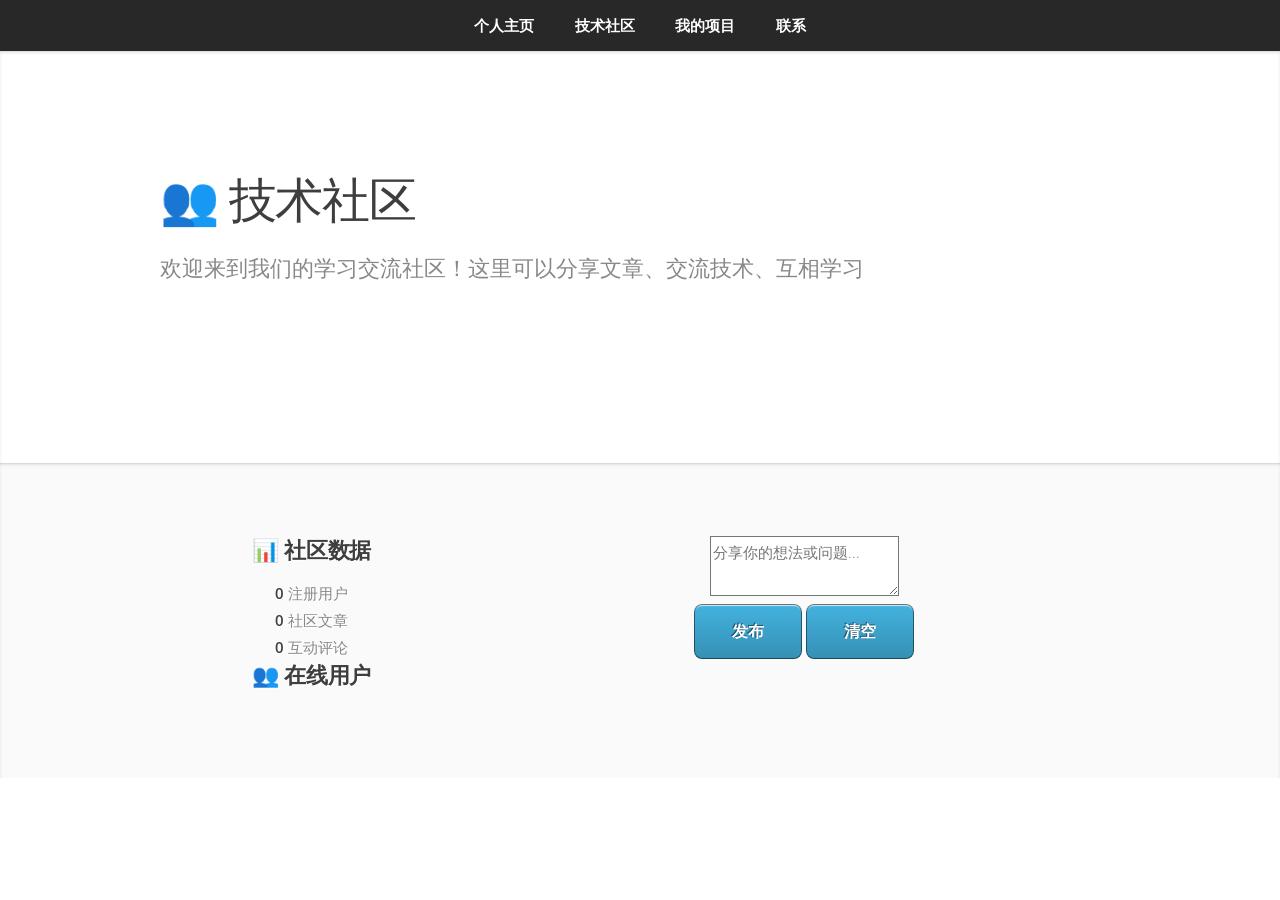
==== community.html @ c31154eb "Create community.html" ====
<!-- 在项目根目录创建 community.html -->
<!DOCTYPE html>
<html>
<head>
    <title>技术社区 | GJY的博客</title>
    <link rel="stylesheet" href="assets/css/main.css">
    <link rel="stylesheet" href="assets/css/community.css">
</head>
<body class="is-preload">
    <!-- 导航栏（与首页相同） -->
    <nav id="nav">
        <ul class="container">
            <li><a href="index.html">个人主页</a></li>
            <li><a href="community.html">技术社区</a></li>
            <li><a href="index.html#portfolio">我的项目</a></li>
            <li><a href="index.html#contact">联系</a></li>
        </ul>
    </nav>

    <!-- 社区头部 -->
    <article id="top" class="wrapper style1">
        <div class="container">
            <header>
                <h1>👥 技术社区</h1>
                <p>欢迎来到我们的学习交流社区！这里可以分享文章、交流技术、互相学习</p>
            </header>
        </div>
    </article>

    <!-- 社区主内容 -->
    <article class="wrapper style2">
        <div class="container">
            <div class="row">
                <!-- 用户注册/登录侧边栏 -->
                <div class="col-4 col-12-medium">
                    <div class="community-sidebar">
                        <div class="user-panel" id="userPanel">
                            <!-- 用户信息或登录表单会动态显示 -->
                        </div>
                        
                        <div class="community-stats">
                            <h3>📊 社区数据</h3>
                            <div class="stats-grid">
                                <div class="stat-item">
                                    <strong id="totalUsers">0</strong>
                                    <span>注册用户</span>
                                </div>
                                <div class="stat-item">
                                    <strong id="totalPosts">0</strong>
                                    <span>社区文章</span>
                                </div>
                                <div class="stat-item">
                                    <strong id="totalComments">0</strong>
                                    <span>互动评论</span>
                                </div>
                            </div>
                        </div>
                        
                        <div class="online-users">
                            <h3>👥 在线用户</h3>
                            <div id="onlineUsersList">
                                <!-- 在线用户列表 -->
                            </div>
                        </div>
                    </div>
                </div>
                
                <!-- 社区内容区 -->
                <div class="col-8 col-12-medium">
                    <div class="community-main">
                        <!-- 发布新帖 -->
                        <div class="new-post-card" id="newPostCard">
                            <textarea placeholder="分享你的想法或问题..." id="newPostContent"></textarea>
                            <div class="post-actions">
                                <button onclick="publishPost()" class="button primary" id="publishBtn">发布</button>
                                <button onclick="clearPost()" class="button">清空</button>
                            </div>
                        </div>
                        
                        <!-- 帖子列表 -->
                        <div class="posts-container" id="postsContainer">
                            <!-- 社区帖子会动态加载 -->
                        </div>
                    </div>
                </div>
            </div>
        </div>
    </article>

    <!-- 脚本引入 -->
    <script src="assets/js/jquery.min.js"></script>
    <script src="assets/js/community.js"></script>
    <script src="assets/js/user-system.js"></script>
</body>
</html>
---- assets/css/main.css ----
@import url("https://fonts.googleapis.com/css?family=Open+Sans:300,300italic,600,600italic,700");
@import url("fontawesome-all.min.css");

/*
	Miniport by HTML5 UP
	html5up.net | @ajlkn
	Free for personal and commercial use under the CCA 3.0 license (html5up.net/license)
*/

html, body, div, span, applet, object,
iframe, h1, h2, h3, h4, h5, h6, p, blockquote,
pre, a, abbr, acronym, address, big, cite,
code, del, dfn, em, img, ins, kbd, q, s, samp,
small, strike, strong, sub, sup, tt, var, b,
u, i, center, dl, dt, dd, ol, ul, li, fieldset,
form, label, legend, table, caption, tbody,
tfoot, thead, tr, th, td, article, aside,
canvas, details, embed, figure, figcaption,
footer, header, hgroup, menu, nav, output, ruby,
section, summary, time, mark, audio, video {
	margin: 0;
	padding: 0;
	border: 0;
	font-size: 100%;
	font: inherit;
	vertical-align: baseline;}

article, aside, details, figcaption, figure,
footer, header, hgroup, menu, nav, section {
	display: block;}

body {
	line-height: 1;
}

ol, ul {
	list-style: none;
}

blockquote, q {
	quotes: none;
}

	blockquote:before, blockquote:after, q:before, q:after {
		content: '';
		content: none;
	}

table {
	border-collapse: collapse;
	border-spacing: 0;
}

body {
	-webkit-text-size-adjust: none;
}

mark {
	background-color: transparent;
	color: inherit;
}

input::-moz-focus-inner {
	border: 0;
	padding: 0;
}

input, select, textarea {
	-moz-appearance: none;
	-webkit-appearance: none;
	-ms-appearance: none;
	appearance: none;
}

/* Basic */

	html {
		box-sizing: border-box;
	}

	*, *:before, *:after {
		box-sizing: inherit;
	}

	body {
		padding-top: 3.5em;
	}

		body.is-preload *, body.is-preload *:before, body.is-preload *:after {
			-moz-animation: none !important;
			-webkit-animation: none !important;
			-ms-animation: none !important;
			animation: none !important;
			-moz-transition: none !important;
			-webkit-transition: none !important;
			-ms-transition: none !important;
			transition: none !important;
		}

	body, input, textarea, select {
		font-family: 'Open Sans', sans-serif;
		line-height: 1.85em;
		color: #888;
		font-weight: 300;
		font-size: 13pt;
	}

	a {
		-moz-transition: color .2s ease-in-out;
		-webkit-transition: color .2s ease-in-out;
		-ms-transition: color .2s ease-in-out;
		transition: color .2s ease-in-out;
		color: #43B3E0;
		text-decoration: underline;
	}

		a:hover {
			color: #43bff0 !important;
		}

		a img {
			border: 0;
		}

	b, strong {
		font-weight: 600;
		color: #3e3e3e;
	}

	i, em {
		font-style: italic;
	}

	sub {
		position: relative;
		top: 0.5em;
		font-size: 0.8em;
	}

	sup {
		position: relative;
		top: -0.5em;
		font-size: 0.8em;
	}

	blockquote {
		border-left: solid 0.75em #eee;
		padding: 1em 0 1em 1.5em;
		font-style: italic;
	}

	h1, h2, h3, h4, h5, h6 {
		color: #3e3e3e;
		margin: 0 0 0.75em 0;
	}

	h1 a, h2 a, h3 a, h4 a, h5 a, h6 a {
		text-decoration: none;
		color: inherit;
	}

	h2, h3, h4, h5, h6 {
		font-weight: 700;
	}

	h1 {
		font-size: 3.25em;
		letter-spacing: -0.025em;
		font-weight: 300;
	}

		h1 strong {
			font-weight: 700;
		}

	h2 {
		font-size: 2em;
		letter-spacing: -0.015em;
	}

	h3 {
		font-size: 1.5em;
		letter-spacing: -0.015em;
	}

	em, i {
		font-style: italic;
	}

	br.clear {
		clear: both;
	}

	hr {
		border: 0;
		border-top: solid 1px #444;
		border-top-color: rgba(0, 0, 0, 0.35);
		box-shadow: 0px 1px 0px 0px rgba(255, 255, 255, 0.1);
		height: 1px;
		margin: 3em 0;
	}

	p, ul, ol, dl, table {
		margin-bottom: 2em;
	}

	header {
		margin: 0 0 3em 0;
	}

		header > p {
			font-size: 1.25em;
			margin: 0;
		}

	footer {
		margin: 3em 0 0 0;
	}

		footer > p {
			font-size: 1.25em;
		}

/* Container */

	.container {
		margin: 0 auto;
		max-width: calc(100% - 50px);
		width: 1200px;
	}

		.container.medium {
			width: 900px;
		}

		@media screen and (max-width: 1680px) {

			.container {
				width: 1200px;
			}

				.container.medium {
					width: 900px;
				}

		}

		@media screen and (max-width: 1280px) {

			.container {
				width: 960px;
			}

				.container.medium {
					width: 720px;
				}

		}

		@media screen and (max-width: 980px) {

			.container {
				width: 100%;
			}

				.container.medium {
					width: 75%;
				}

		}

		@media screen and (max-width: 736px) {

			.container {
				width: 100%;
				max-width: calc(100% - 30px);
			}

				.container.medium {
					width: 100%;
				}

		}

/* Row */

	.row {
		display: flex;
		flex-wrap: wrap;
		box-sizing: border-box;
		align-items: stretch;
	}

		.row > * {
			box-sizing: border-box;
		}

		.row.gtr-uniform > * > :last-child {
			margin-bottom: 0;
		}

		.row.aln-left {
			justify-content: flex-start;
		}

		.row.aln-center {
			justify-content: center;
		}

		.row.aln-right {
			justify-content: flex-end;
		}

		.row.aln-top {
			align-items: flex-start;
		}

		.row.aln-middle {
			align-items: center;
		}

		.row.aln-bottom {
			align-items: flex-end;
		}

		.row > .imp {
			order: -1;
		}

		.row > .col-1 {
			width: 8.33333%;
		}

		.row > .off-1 {
			margin-left: 8.33333%;
		}

		.row > .col-2 {
			width: 16.66667%;
		}

		.row > .off-2 {
			margin-left: 16.66667%;
		}

		.row > .col-3 {
			width: 25%;
		}

		.row > .off-3 {
			margin-left: 25%;
		}

		.row > .col-4 {
			width: 33.33333%;
		}

		.row > .off-4 {
			margin-left: 33.33333%;
		}

		.row > .col-5 {
			width: 41.66667%;
		}

		.row > .off-5 {
			margin-left: 41.66667%;
		}

		.row > .col-6 {
			width: 50%;
		}

		.row > .off-6 {
			margin-left: 50%;
		}

		.row > .col-7 {
			width: 58.33333%;
		}

		.row > .off-7 {
			margin-left: 58.33333%;
		}

		.row > .col-8 {
			width: 66.66667%;
		}

		.row > .off-8 {
			margin-left: 66.66667%;
		}

		.row > .col-9 {
			width: 75%;
		}

		.row > .off-9 {
			margin-left: 75%;
		}

		.row > .col-10 {
			width: 83.33333%;
		}

		.row > .off-10 {
			margin-left: 83.33333%;
		}

		.row > .col-11 {
			width: 91.66667%;
		}

		.row > .off-11 {
			margin-left: 91.66667%;
		}

		.row > .col-12 {
			width: 100%;
		}

		.row > .off-12 {
			margin-left: 100%;
		}

		.row.gtr-0 {
			margin-top: 0px;
			margin-left: 0px;
		}

			.row.gtr-0 > * {
				padding: 0px 0 0 0px;
			}

			.row.gtr-0.gtr-uniform {
				margin-top: 0px;
			}

				.row.gtr-0.gtr-uniform > * {
					padding-top: 0px;
				}

		.row.gtr-25 {
			margin-top: -6.25px;
			margin-left: -6.25px;
		}

			.row.gtr-25 > * {
				padding: 6.25px 0 0 6.25px;
			}

			.row.gtr-25.gtr-uniform {
				margin-top: -6.25px;
			}

				.row.gtr-25.gtr-uniform > * {
					padding-top: 6.25px;
				}

		.row.gtr-50 {
			margin-top: -12.5px;
			margin-left: -12.5px;
		}

			.row.gtr-50 > * {
				padding: 12.5px 0 0 12.5px;
			}

			.row.gtr-50.gtr-uniform {
				margin-top: -12.5px;
			}

				.row.gtr-50.gtr-uniform > * {
					padding-top: 12.5px;
				}

		.row {
			margin-top: -25px;
			margin-left: -25px;
		}

			.row > * {
				padding: 25px 0 0 25px;
			}

			.row.gtr-uniform {
				margin-top: -25px;
			}

				.row.gtr-uniform > * {
					padding-top: 25px;
				}

		.row.gtr-150 {
			margin-top: -37.5px;
			margin-left: -37.5px;
		}

			.row.gtr-150 > * {
				padding: 37.5px 0 0 37.5px;
			}

			.row.gtr-150.gtr-uniform {
				margin-top: -37.5px;
			}

				.row.gtr-150.gtr-uniform > * {
					padding-top: 37.5px;
				}

		.row.gtr-200 {
			margin-top: -50px;
			margin-left: -50px;
		}

			.row.gtr-200 > * {
				padding: 50px 0 0 50px;
			}

			.row.gtr-200.gtr-uniform {
				margin-top: -50px;
			}

				.row.gtr-200.gtr-uniform > * {
					padding-top: 50px;
				}

		@media screen and (max-width: 1680px) {

			.row {
				display: flex;
				flex-wrap: wrap;
				box-sizing: border-box;
				align-items: stretch;
			}

				.row > * {
					box-sizing: border-box;
				}

				.row.gtr-uniform > * > :last-child {
					margin-bottom: 0;
				}

				.row.aln-left {
					justify-content: flex-start;
				}

				.row.aln-center {
					justify-content: center;
				}

				.row.aln-right {
					justify-content: flex-end;
				}

				.row.aln-top {
					align-items: flex-start;
				}

				.row.aln-middle {
					align-items: center;
				}

				.row.aln-bottom {
					align-items: flex-end;
				}

				.row > .imp-xlarge {
					order: -1;
				}

				.row > .col-1-xlarge {
					width: 8.33333%;
				}

				.row > .off-1-xlarge {
					margin-left: 8.33333%;
				}

				.row > .col-2-xlarge {
					width: 16.66667%;
				}

				.row > .off-2-xlarge {
					margin-left: 16.66667%;
				}

				.row > .col-3-xlarge {
					width: 25%;
				}

				.row > .off-3-xlarge {
					margin-left: 25%;
				}

				.row > .col-4-xlarge {
					width: 33.33333%;
				}

				.row > .off-4-xlarge {
					margin-left: 33.33333%;
				}

				.row > .col-5-xlarge {
					width: 41.66667%;
				}

				.row > .off-5-xlarge {
					margin-left: 41.66667%;
				}

				.row > .col-6-xlarge {
					width: 50%;
				}

				.row > .off-6-xlarge {
					margin-left: 50%;
				}

				.row > .col-7-xlarge {
					width: 58.33333%;
				}

				.row > .off-7-xlarge {
					margin-left: 58.33333%;
				}

				.row > .col-8-xlarge {
					width: 66.66667%;
				}

				.row > .off-8-xlarge {
					margin-left: 66.66667%;
				}

				.row > .col-9-xlarge {
					width: 75%;
				}

				.row > .off-9-xlarge {
					margin-left: 75%;
				}

				.row > .col-10-xlarge {
					width: 83.33333%;
				}

				.row > .off-10-xlarge {
					margin-left: 83.33333%;
				}

				.row > .col-11-xlarge {
					width: 91.66667%;
				}

				.row > .off-11-xlarge {
					margin-left: 91.66667%;
				}

				.row > .col-12-xlarge {
					width: 100%;
				}

				.row > .off-12-xlarge {
					margin-left: 100%;
				}

				.row.gtr-0 {
					margin-top: 0px;
					margin-left: 0px;
				}

					.row.gtr-0 > * {
						padding: 0px 0 0 0px;
					}

					.row.gtr-0.gtr-uniform {
						margin-top: 0px;
					}

						.row.gtr-0.gtr-uniform > * {
							padding-top: 0px;
						}

				.row.gtr-25 {
					margin-top: -6.25px;
					margin-left: -6.25px;
				}

					.row.gtr-25 > * {
						padding: 6.25px 0 0 6.25px;
					}

					.row.gtr-25.gtr-uniform {
						margin-top: -6.25px;
					}

						.row.gtr-25.gtr-uniform > * {
							padding-top: 6.25px;
						}

				.row.gtr-50 {
					margin-top: -12.5px;
					margin-left: -12.5px;
				}

					.row.gtr-50 > * {
						padding: 12.5px 0 0 12.5px;
					}

					.row.gtr-50.gtr-uniform {
						margin-top: -12.5px;
					}

						.row.gtr-50.gtr-uniform > * {
							padding-top: 12.5px;
						}

				.row {
					margin-top: -25px;
					margin-left: -25px;
				}

					.row > * {
						padding: 25px 0 0 25px;
					}

					.row.gtr-uniform {
						margin-top: -25px;
					}

						.row.gtr-uniform > * {
							padding-top: 25px;
						}

				.row.gtr-150 {
					margin-top: -37.5px;
					margin-left: -37.5px;
				}

					.row.gtr-150 > * {
						padding: 37.5px 0 0 37.5px;
					}

					.row.gtr-150.gtr-uniform {
						margin-top: -37.5px;
					}

						.row.gtr-150.gtr-uniform > * {
							padding-top: 37.5px;
						}

				.row.gtr-200 {
					margin-top: -50px;
					margin-left: -50px;
				}

					.row.gtr-200 > * {
						padding: 50px 0 0 50px;
					}

					.row.gtr-200.gtr-uniform {
						margin-top: -50px;
					}

						.row.gtr-200.gtr-uniform > * {
							padding-top: 50px;
						}

		}

		@media screen and (max-width: 1280px) {

			.row {
				display: flex;
				flex-wrap: wrap;
				box-sizing: border-box;
				align-items: stretch;
			}

				.row > * {
					box-sizing: border-box;
				}

				.row.gtr-uniform > * > :last-child {
					margin-bottom: 0;
				}

				.row.aln-left {
					justify-content: flex-start;
				}

				.row.aln-center {
					justify-content: center;
				}

				.row.aln-right {
					justify-content: flex-end;
				}

				.row.aln-top {
					align-items: flex-start;
				}

				.row.aln-middle {
					align-items: center;
				}

				.row.aln-bottom {
					align-items: flex-end;
				}

				.row > .imp-large {
					order: -1;
				}

				.row > .col-1-large {
					width: 8.33333%;
				}

				.row > .off-1-large {
					margin-left: 8.33333%;
				}

				.row > .col-2-large {
					width: 16.66667%;
				}

				.row > .off-2-large {
					margin-left: 16.66667%;
				}

				.row > .col-3-large {
					width: 25%;
				}

				.row > .off-3-large {
					margin-left: 25%;
				}

				.row > .col-4-large {
					width: 33.33333%;
				}

				.row > .off-4-large {
					margin-left: 33.33333%;
				}

				.row > .col-5-large {
					width: 41.66667%;
				}

				.row > .off-5-large {
					margin-left: 41.66667%;
				}

				.row > .col-6-large {
					width: 50%;
				}

				.row > .off-6-large {
					margin-left: 50%;
				}

				.row > .col-7-large {
					width: 58.33333%;
				}

				.row > .off-7-large {
					margin-left: 58.33333%;
				}

				.row > .col-8-large {
					width: 66.66667%;
				}

				.row > .off-8-large {
					margin-left: 66.66667%;
				}

				.row > .col-9-large {
					width: 75%;
				}

				.row > .off-9-large {
					margin-left: 75%;
				}

				.row > .col-10-large {
					width: 83.33333%;
				}

				.row > .off-10-large {
					margin-left: 83.33333%;
				}

				.row > .col-11-large {
					width: 91.66667%;
				}

				.row > .off-11-large {
					margin-left: 91.66667%;
				}

				.row > .col-12-large {
					width: 100%;
				}

				.row > .off-12-large {
					margin-left: 100%;
				}

				.row.gtr-0 {
					margin-top: 0px;
					margin-left: 0px;
				}

					.row.gtr-0 > * {
						padding: 0px 0 0 0px;
					}

					.row.gtr-0.gtr-uniform {
						margin-top: 0px;
					}

						.row.gtr-0.gtr-uniform > * {
							padding-top: 0px;
						}

				.row.gtr-25 {
					margin-top: -6.25px;
					margin-left: -6.25px;
				}

					.row.gtr-25 > * {
						padding: 6.25px 0 0 6.25px;
					}

					.row.gtr-25.gtr-uniform {
						margin-top: -6.25px;
					}

						.row.gtr-25.gtr-uniform > * {
							padding-top: 6.25px;
						}

				.row.gtr-50 {
					margin-top: -12.5px;
					margin-left: -12.5px;
				}

					.row.gtr-50 > * {
						padding: 12.5px 0 0 12.5px;
					}

					.row.gtr-50.gtr-uniform {
						margin-top: -12.5px;
					}

						.row.gtr-50.gtr-uniform > * {
							padding-top: 12.5px;
						}

				.row {
					margin-top: -25px;
					margin-left: -25px;
				}

					.row > * {
						padding: 25px 0 0 25px;
					}

					.row.gtr-uniform {
						margin-top: -25px;
					}

						.row.gtr-uniform > * {
							padding-top: 25px;
						}

				.row.gtr-150 {
					margin-top: -37.5px;
					margin-left: -37.5px;
				}

					.row.gtr-150 > * {
						padding: 37.5px 0 0 37.5px;
					}

					.row.gtr-150.gtr-uniform {
						margin-top: -37.5px;
					}

						.row.gtr-150.gtr-uniform > * {
							padding-top: 37.5px;
						}

				.row.gtr-200 {
					margin-top: -50px;
					margin-left: -50px;
				}

					.row.gtr-200 > * {
						padding: 50px 0 0 50px;
					}

					.row.gtr-200.gtr-uniform {
						margin-top: -50px;
					}

						.row.gtr-200.gtr-uniform > * {
							padding-top: 50px;
						}

		}

		@media screen and (max-width: 980px) {

			.row {
				display: flex;
				flex-wrap: wrap;
				box-sizing: border-box;
				align-items: stretch;
			}

				.row > * {
					box-sizing: border-box;
				}

				.row.gtr-uniform > * > :last-child {
					margin-bottom: 0;
				}

				.row.aln-left {
					justify-content: flex-start;
				}

				.row.aln-center {
					justify-content: center;
				}

				.row.aln-right {
					justify-content: flex-end;
				}

				.row.aln-top {
					align-items: flex-start;
				}

				.row.aln-middle {
					align-items: center;
				}

				.row.aln-bottom {
					align-items: flex-end;
				}

				.row > .imp-medium {
					order: -1;
				}

				.row > .col-1-medium {
					width: 8.33333%;
				}

				.row > .off-1-medium {
					margin-left: 8.33333%;
				}

				.row > .col-2-medium {
					width: 16.66667%;
				}

				.row > .off-2-medium {
					margin-left: 16.66667%;
				}

				.row > .col-3-medium {
					width: 25%;
				}

				.row > .off-3-medium {
					margin-left: 25%;
				}

				.row > .col-4-medium {
					width: 33.33333%;
				}

				.row > .off-4-medium {
					margin-left: 33.33333%;
				}

				.row > .col-5-medium {
					width: 41.66667%;
				}

				.row > .off-5-medium {
					margin-left: 41.66667%;
				}

				.row > .col-6-medium {
					width: 50%;
				}

				.row > .off-6-medium {
					margin-left: 50%;
				}

				.row > .col-7-medium {
					width: 58.33333%;
				}

				.row > .off-7-medium {
					margin-left: 58.33333%;
				}

				.row > .col-8-medium {
					width: 66.66667%;
				}

				.row > .off-8-medium {
					margin-left: 66.66667%;
				}

				.row > .col-9-medium {
					width: 75%;
				}

				.row > .off-9-medium {
					margin-left: 75%;
				}

				.row > .col-10-medium {
					width: 83.33333%;
				}

				.row > .off-10-medium {
					margin-left: 83.33333%;
				}

				.row > .col-11-medium {
					width: 91.66667%;
				}

				.row > .off-11-medium {
					margin-left: 91.66667%;
				}

				.row > .col-12-medium {
					width: 100%;
				}

				.row > .off-12-medium {
					margin-left: 100%;
				}

				.row.gtr-0 {
					margin-top: 0px;
					margin-left: 0px;
				}

					.row.gtr-0 > * {
						padding: 0px 0 0 0px;
					}

					.row.gtr-0.gtr-uniform {
						margin-top: 0px;
					}

						.row.gtr-0.gtr-uniform > * {
							padding-top: 0px;
						}

				.row.gtr-25 {
					margin-top: -6.25px;
					margin-left: -6.25px;
				}

					.row.gtr-25 > * {
						padding: 6.25px 0 0 6.25px;
					}

					.row.gtr-25.gtr-uniform {
						margin-top: -6.25px;
					}

						.row.gtr-25.gtr-uniform > * {
							padding-top: 6.25px;
						}

				.row.gtr-50 {
					margin-top: -12.5px;
					margin-left: -12.5px;
				}

					.row.gtr-50 > * {
						padding: 12.5px 0 0 12.5px;
					}

					.row.gtr-50.gtr-uniform {
						margin-top: -12.5px;
					}

						.row.gtr-50.gtr-uniform > * {
							padding-top: 12.5px;
						}

				.row {
					margin-top: -25px;
					margin-left: -25px;
				}

					.row > * {
						padding: 25px 0 0 25px;
					}

					.row.gtr-uniform {
						margin-top: -25px;
					}

						.row.gtr-uniform > * {
							padding-top: 25px;
						}

				.row.gtr-150 {
					margin-top: -37.5px;
					margin-left: -37.5px;
				}

					.row.gtr-150 > * {
						padding: 37.5px 0 0 37.5px;
					}

					.row.gtr-150.gtr-uniform {
						margin-top: -37.5px;
					}

						.row.gtr-150.gtr-uniform > * {
							padding-top: 37.5px;
						}

				.row.gtr-200 {
					margin-top: -50px;
					margin-left: -50px;
				}

					.row.gtr-200 > * {
						padding: 50px 0 0 50px;
					}

					.row.gtr-200.gtr-uniform {
						margin-top: -50px;
					}

						.row.gtr-200.gtr-uniform > * {
							padding-top: 50px;
						}

		}

		@media screen and (max-width: 736px) {

			.row {
				display: flex;
				flex-wrap: wrap;
				box-sizing: border-box;
				align-items: stretch;
			}

				.row > * {
					box-sizing: border-box;
				}

				.row.gtr-uniform > * > :last-child {
					margin-bottom: 0;
				}

				.row.aln-left {
					justify-content: flex-start;
				}

				.row.aln-center {
					justify-content: center;
				}

				.row.aln-right {
					justify-content: flex-end;
				}

				.row.aln-top {
					align-items: flex-start;
				}

				.row.aln-middle {
					align-items: center;
				}

				.row.aln-bottom {
					align-items: flex-end;
				}

				.row > .imp-small {
					order: -1;
				}

				.row > .col-1-small {
					width: 8.33333%;
				}

				.row > .off-1-small {
					margin-left: 8.33333%;
				}

				.row > .col-2-small {
					width: 16.66667%;
				}

				.row > .off-2-small {
					margin-left: 16.66667%;
				}

				.row > .col-3-small {
					width: 25%;
				}

				.row > .off-3-small {
					margin-left: 25%;
				}

				.row > .col-4-small {
					width: 33.33333%;
				}

				.row > .off-4-small {
					margin-left: 33.33333%;
				}

				.row > .col-5-small {
					width: 41.66667%;
				}

				.row > .off-5-small {
					margin-left: 41.66667%;
				}

				.row > .col-6-small {
					width: 50%;
				}

				.row > .off-6-small {
					margin-left: 50%;
				}

				.row > .col-7-small {
					width: 58.33333%;
				}

				.row > .off-7-small {
					margin-left: 58.33333%;
				}

				.row > .col-8-small {
					width: 66.66667%;
				}

				.row > .off-8-small {
					margin-left: 66.66667%;
				}

				.row > .col-9-small {
					width: 75%;
				}

				.row > .off-9-small {
					margin-left: 75%;
				}

				.row > .col-10-small {
					width: 83.33333%;
				}

				.row > .off-10-small {
					margin-left: 83.33333%;
				}

				.row > .col-11-small {
					width: 91.66667%;
				}

				.row > .off-11-small {
					margin-left: 91.66667%;
				}

				.row > .col-12-small {
					width: 100%;
				}

				.row > .off-12-small {
					margin-left: 100%;
				}

				.row.gtr-0 {
					margin-top: 0px;
					margin-left: 0px;
				}

					.row.gtr-0 > * {
						padding: 0px 0 0 0px;
					}

					.row.gtr-0.gtr-uniform {
						margin-top: 0px;
					}

						.row.gtr-0.gtr-uniform > * {
							padding-top: 0px;
						}

				.row.gtr-25 {
					margin-top: -3.75px;
					margin-left: -3.75px;
				}

					.row.gtr-25 > * {
						padding: 3.75px 0 0 3.75px;
					}

					.row.gtr-25.gtr-uniform {
						margin-top: -3.75px;
					}

						.row.gtr-25.gtr-uniform > * {
							padding-top: 3.75px;
						}

				.row.gtr-50 {
					margin-top: -7.5px;
					margin-left: -7.5px;
				}

					.row.gtr-50 > * {
						padding: 7.5px 0 0 7.5px;
					}

					.row.gtr-50.gtr-uniform {
						margin-top: -7.5px;
					}

						.row.gtr-50.gtr-uniform > * {
							padding-top: 7.5px;
						}

				.row {
					margin-top: -15px;
					margin-left: -15px;
				}

					.row > * {
						padding: 15px 0 0 15px;
					}

					.row.gtr-uniform {
						margin-top: -15px;
					}

						.row.gtr-uniform > * {
							padding-top: 15px;
						}

				.row.gtr-150 {
					margin-top: -22.5px;
					margin-left: -22.5px;
				}

					.row.gtr-150 > * {
						padding: 22.5px 0 0 22.5px;
					}

					.row.gtr-150.gtr-uniform {
						margin-top: -22.5px;
					}

						.row.gtr-150.gtr-uniform > * {
							padding-top: 22.5px;
						}

				.row.gtr-200 {
					margin-top: -30px;
					margin-left: -30px;
				}

					.row.gtr-200 > * {
						padding: 30px 0 0 30px;
					}

					.row.gtr-200.gtr-uniform {
						margin-top: -30px;
					}

						.row.gtr-200.gtr-uniform > * {
							padding-top: 30px;
						}

		}

/* Form */

	form label {
		color: #3e3e3e;
		font-weight: 700;
		display: block;
		margin: 0 0 0.5em 0;
	}

	form input[type=text],
	form input[type=email],
	form input[type=password],
	form select,
	form textarea {
		-moz-transition: background .2s ease-in-out, box-shadow .2s ease-in-out;
		-webkit-transition: background .2s ease-in-out, box-shadow .2s ease-in-out;
		-ms-transition: background .2s ease-in-out, box-shadow .2s ease-in-out;
		transition: background .2s ease-in-out, box-shadow .2s ease-in-out;
		-webkit-appearance: none;
		display: block;
		border: 0;
		padding: 0.75em;
		font-size: 1em;
		border-radius: 8px;
		border: solid 1px #ddd;
		background: #fff;
		color: #bbb;
		box-shadow: inset 0px 2px 3px 1px rgba(0, 0, 0, 0.05), 0px 1px 0px 0px rgba(255, 255, 255, 0.025);
		width: 100%;
	}

		form input[type=text]:focus,
		form input[type=email]:focus,
		form input[type=password]:focus,
		form select:focus,
		form textarea:focus {
			background: #fafafa;
			box-shadow: inset 0px 2px 5px 0px rgba(0, 0, 0, 0.05), 0px 1px 0px 0px rgba(255, 255, 255, 0.025), inset 0px 0px 2px 1px #43bff0;
		}

	form textarea {
		height: 15em;
	}

	form .actions:last-child {
		margin-bottom: 0;
	}

	form ::-webkit-input-placeholder {
		color: #555 !important;
	}

	form :-moz-placeholder {
		color: #555 !important;
	}

	form ::-moz-placeholder {
		color: #555 !important;
	}

	form :-ms-input-placeholder {
		color: #555 !important;
	}

	form ::-moz-focus-inner {
		border: 0;
	}

/* Tables */

	table {
		width: 100%;
	}

		table.default {
			width: 100%;
		}

			table.default tr {
				border-top: solid 1px #eee;
			}

				table.default tr:first-child {
					border-top: 0;
				}

			table.default td {
				padding: 0.5em 1em 0.5em 1em;
			}

			table.default th {
				text-align: left;
				padding: 0.5em 1em 0.5em 1em;
				font-weight: 600;
				margin: 0 0 1em 0;
			}

			table.default thead {
				background: #4f4f4f;
				color: #fff;
			}

/* Section/Article */

	section, article {
		margin-bottom: 3em;
	}

	section > :last-child,
	article > :last-child,
	section:last-child,
	article:last-child {
		margin-bottom: 0;
	}

/* Image */

	.image {
		display: inline-block;
		position: relative;
	}

		.image img {
			display: block;
			width: 100%;
		}

		.image.fit {
			display: block;
			width: 100%;
		}

		.image.featured {
			display: block;
			width: 100%;
			margin: 0 0 2em 0;
		}

		.image.left {
			float: left;
			margin: 0 2em 2em 0;
		}

		.image.centered {
			display: block;
			margin: 0 0 2em 0;
		}

			.image.centered img {
				margin: 0 auto;
				width: auto;
			}

/* Button */

	input[type="button"],
	input[type="submit"],
	input[type="reset"],
	button,
	.button {
		background-image: url("images/bg.png"), -moz-linear-gradient(top, rgba(0, 0, 0, 0), rgba(0, 0, 0, 0.2));
		background-image: url("images/bg.png"), -webkit-linear-gradient(top, rgba(0, 0, 0, 0), rgba(0, 0, 0, 0.2));
		background-image: url("images/bg.png"), -ms-linear-gradient(top, rgba(0, 0, 0, 0), rgba(0, 0, 0, 0.2));
		background-image: url("images/bg.png"), linear-gradient(top, rgba(0, 0, 0, 0), rgba(0, 0, 0, 0.2));
		-moz-transition: background-color .2s ease-in-out;
		-webkit-transition: background-color .2s ease-in-out;
		-ms-transition: background-color .2s ease-in-out;
		transition: background-color .2s ease-in-out;
		-webkit-appearance: none;
		position: relative;
		display: inline-block;
		color: #fff !important;
		text-decoration: none;
		font-weight: 700;
		border: 0;
		outline: 0;
		cursor: pointer;
		border-radius: 8px;
		text-shadow: -1px -1px 0.5px rgba(0, 0, 0, 0.5);
		overflow: hidden;
		box-shadow: inset 0px 0px 0px 1px rgba(0, 0, 0, 0.5), inset 0px 2px 1px 0px rgba(255, 255, 255, 0.75);
		background-color: #43B3E0;
		padding: 1em 2.35em 1em 2.35em;
		font-size: 1.1em;
		max-width: 24em;
	}

		input[type="button"]:hover,
		input[type="submit"]:hover,
		input[type="reset"]:hover,
		button:hover,
		.button:hover {
			background-color: #43bff0;
			color: #fff !important;
		}

		input[type="button"]:active,
		input[type="submit"]:active,
		input[type="reset"]:active,
		button:active,
		.button:active {
			background-color: #3BA8D3;
			top: 1px;
		}

		input[type="button"].large,
		input[type="submit"].large,
		input[type="reset"].large,
		button.large,
		.button.large {
			font-size: 1.5em;
			letter-spacing: -0.025em;
		}

		input[type="button"].alt,
		input[type="submit"].alt,
		input[type="reset"].alt,
		button.alt,
		.button.alt {
			background-color: #444;
			box-shadow: inset 0px 0px 0px 1px #242424, inset 0px 2px 1px 0px rgba(255, 255, 255, 0.2);
		}

			input[type="button"].alt:hover,
			input[type="submit"].alt:hover,
			input[type="reset"].alt:hover,
			button.alt:hover,
			.button.alt:hover {
				background-color: #4f4f4f;
				color: #fff !important;
			}

			input[type="button"].alt:active,
			input[type="submit"].alt:active,
			input[type="reset"].alt:active,
			button.alt:active,
			.button.alt:active {
				background-color: #3f3f3f;
			}

/* List */

	ul {
		list-style: disc;
		padding-left: 1em;
	}

		ul li {
			padding-left: 0.5em;
		}

	ol {
		list-style: decimal;
		padding-left: 1.25em;
	}

		ol li {
			padding-left: 0.25em;
		}

/* Social */

	ul.social {
		cursor: default;
		margin: 0;
		list-style: none;
		padding-left: 0;
	}

		ul.social li {
			position: relative;
			display: inline-block;
			margin: 0.25em;
			top: 0;
			padding-left: 0;
		}

			ul.social li a {
				-moz-transition: top .2s ease-in-out;
				-webkit-transition: top .2s ease-in-out;
				-ms-transition: top .2s ease-in-out;
				transition: top .2s ease-in-out;
				display: block;
				width: 48px;
				height: 48px;
				border-radius: 6px;
				top: 0;
				position: relative;
			}

				ul.social li a:before {
					background-image: url("images/bg.png"), -moz-linear-gradient(top, rgba(0, 0, 0, 0), rgba(0, 0, 0, 0.2));
					background-image: url("images/bg.png"), -webkit-linear-gradient(top, rgba(0, 0, 0, 0), rgba(0, 0, 0, 0.2));
					background-image: url("images/bg.png"), -ms-linear-gradient(top, rgba(0, 0, 0, 0), rgba(0, 0, 0, 0.2));
					background-image: url("images/bg.png"), linear-gradient(top, rgba(0, 0, 0, 0), rgba(0, 0, 0, 0.2));
					-moz-transition: background-color .2s ease-in-out;
					-webkit-transition: background-color .2s ease-in-out;
					-ms-transition: background-color .2s ease-in-out;
					transition: background-color .2s ease-in-out;
					background-color: #444;
					border-radius: 6px;
					box-shadow: inset 0px 0px 0px 1px #282828, inset 0px 2px 1px 0px rgba(255, 255, 255, 0.1);
					color: #2E2E2E !important;
					display: block;
					font-size: 26px;
					height: 48px;
					line-height: 48px;
					text-align: center;
					outline: 0;
					overflow: hidden;
					text-shadow: 1px 1px 0px rgba(255, 255, 255, 0.1);
					width: 48px;
				}

				ul.social li a.fa-twitter {
					background-color: #2DAAE4;
				}

				ul.social li a.fa-facebook-f {
					background-color: #3C5A98;
				}

				ul.social li a.fa-dribbble {
					background-color: #C4376B;
				}

				ul.social li a.fa-linkedin-in {
					background-color: #006599;
				}

				ul.social li a.fa-tumblr {
					background-color: #51718A;
				}

				ul.social li a.fa-google-plus {
					background-color: #DA2713;
				}

				ul.social li a.fa-github {
					background-color: #FAFAFA;
				}

				ul.social li a.fa-rss {
					background-color: #F2600B;
				}

				ul.social li a.fa-instagram {
					background-color: #E0D7C8;
				}

				ul.social li a.fa-foursquare {
					background-color: #39A3D4;
				}

				ul.social li a.fa-skype {
					background-color: #10BEF1;
				}

				ul.social li a.fa-soundcloud {
					background-color: #FE5419;
				}

				ul.social li a.fa-youtube {
					background-color: #BF2E25;
				}

				ul.social li a.fa-blogger {
					background-color: #FF6501;
				}

				ul.social li a.fa-flickr {
					background-color: #0062DB;
				}

				ul.social li a.fa-vimeo {
					background-color: #4C8AB0;
				}

				ul.social li a:hover {
					top: -5px;
				}

					ul.social li a:hover:before {
						background-color: transparent;
					}

/* Actions */

	ul.actions {
		list-style: none;
		padding-left: 0;
	}

		ul.actions li {
			display: inline-block;
			margin: 0 0 0 1em;
			padding-left: 0;
		}

			ul.actions li:first-child {
				margin-left: 0;
			}

/* Box */

	.box {
		background: #fff;
		box-shadow: inset 0px 0px 0px 1px rgba(0, 0, 0, 0.15), 0px 2px 3px 0px rgba(0, 0, 0, 0.1);
		text-align: center;
		padding: 2em;
	}

		.box.style1 {
			padding: 3em 2em 3.5em 2em;
		}

			.box.style1 h3 {
				margin-bottom: 0.5em;
			}

		.box.style2 h3 {
			margin-bottom: 0.25em;
		}

		.box.style2 .image {
			position: relative;
			left: 2em;
			top: 2em;
			margin: -4em 0 4em -4em;
			width: auto;
		}

/* Icons */

	.icon {
		text-decoration: none;
		text-decoration: none;
	}

		.icon:before {
			-moz-osx-font-smoothing: grayscale;
			-webkit-font-smoothing: antialiased;
			display: inline-block;
			font-style: normal;
			font-variant: normal;
			text-rendering: auto;
			line-height: 1;
			text-transform: none !important;
			font-family: 'Font Awesome 5 Free';
			font-weight: 400;
		}

		.icon:before {
			font-size: 1.25em;
		}

		.icon > .label {
			display: none;
		}

		.icon.solid:before {
			font-weight: 900;
		}

		.icon.brands:before {
			font-family: 'Font Awesome 5 Brands';
		}

		.icon.featured {
			color: #EA8A95;
			display: block;
			margin: 0 0 1.5em 0;
			cursor: default;
		}

			.icon.featured:before {
				font-size: 6em;
			}

/* Wrappers */

	.wrapper {
		background-image: url("images/bg.png");
		box-shadow: inset 0px 1px 0px 0px rgba(0, 0, 0, 0.05), inset 0px 2px 3px 0px rgba(0, 0, 0, 0.1);
		padding: 8em 0 8em 0;
		text-align: center;
	}

		.wrapper.style1 {
			background-image: none;
			background-color: #fff;
		}

		.wrapper.style2 {
			background-color: #fafafa;
			text-shadow: 1px 1px 0px #fff;
		}

		.wrapper.style3 {
			background-color: #f4f4f4;
			text-shadow: 1px 1px 0px #fff;
		}

		.wrapper.style4 {
			background-color: #303030;
			color: #999;
			text-shadow: -1px -1px 0px #181818;
		}

			.wrapper.style4 h1, .wrapper.style4 h2, .wrapper.style4 h3, .wrapper.style4 h4, .wrapper.style4 h5, .wrapper.style4 h6 {
				color: #fff;
			}

			.wrapper.style4 form input[type=text],
			.wrapper.style4 form input[type=password],
			.wrapper.style4 form select,
			.wrapper.style4 form textarea {
				border: none;
				background: #282828;
			}

				.wrapper.style4 form input[type=text]:focus,
				.wrapper.style4 form input[type=password]:focus,
				.wrapper.style4 form select:focus,
				.wrapper.style4 form textarea:focus {
					background: #252525;
				}

/* Nav */

	#nav {
		background-color: #282828;
		text-align: center;
		position: fixed;
		left: 0;
		top: 0;
		width: 100%;
		z-index: 10000;
		cursor: default;
		height: 3.5em;
		line-height: 3.5em;
	}

		#nav ul {
			margin-bottom: 0;
			list-style: none;
			padding-left: 0;
		}

		#nav li {
			display: inline-block;
			padding-left: 0;
		}

		#nav a {
			-moz-transition: background-color .2s ease-in-out;
			-webkit-transition: background-color .2s ease-in-out;
			-ms-transition: background-color .2s ease-in-out;
			transition: background-color .2s ease-in-out;
			position: relative;
			display: block;
			color: #fff;
			text-decoration: none;
			outline: 0;
			font-weight: 600;
			border-radius: 8px;
			color: #fff;
			height: 2.5em;
			line-height: 2.5em;
			padding: 0 1.25em;
		}

			#nav a:hover {
				color: #fff !important;
				background: #383838;
			}

			#nav a.active {
				background: #484848;
			}

				#nav a.active:before {
					content: '';
					display: block;
					position: absolute;
					bottom: -0.6em;
					left: 50%;
					margin-left: -0.75em;
					border-left: solid 0.75em transparent;
					border-right: solid 0.75em transparent;
					border-top: solid 0.6em #282828;
				}

/* Articles */

	body > article {
		margin-bottom: 0;
	}

	#top {
		padding: 10em 0 10em 0;
		text-align: left;
	}

		#top .image {
			border-radius: 100%;
			width: 20em;
			height: 20em;
			margin: 0;
		}

			#top .image img {
				border-radius: 100%;
			}

		#top h1 {
			margin-top: 0.35em;
		}

		#top p {
			font-size: 1.5em;
			line-height: 1.75em;
		}

			#top p a {
				color: inherit;
			}

	#contact footer {
		font-size: 0.9em;
	}

/* Copyright */

	#copyright {
		color: #666;
		font-size: 1em;
		line-height: 1em;
		list-style: none;
		padding-left: 0;
		margin-bottom: 0;
	}

		#copyright li {
			display: inline-block;
			border-left: solid 1px rgba(0, 0, 0, 0.5);
			box-shadow: -1px 0px 0px 0px rgba(255, 255, 255, 0.1);
			padding: 0 0 0 1em;
			margin: 0 0 0 1em;
		}

			#copyright li:first-child {
				border: 0;
				box-shadow: none;
				padding-left: 0;
				margin-left: 0;
			}

		#copyright a {
			-moz-transition: color .2s ease-in-out;
			-webkit-transition: color .2s ease-in-out;
			-ms-transition: color .2s ease-in-out;
			transition: color .2s ease-in-out;
			color: inherit;
		}

			#copyright a:hover {
				color: #777;
			}

/* Large */

	@media screen and (max-width: 1280px) {

		/* Basic */

			body {
				font-size: 11pt;
			}

			input, textarea, select {
				font-size: 11pt;
			}

			header {
				margin: 0 0 4em 0;
			}

		/* Wrappers */

			.wrapper {
				padding: 5em 0 5em 0;
				text-align: center;
			}

				.wrapper.style4 .row-special {
					margin: 2em 0 0 0;
					padding: 2em 0 2em 0;
				}

		/* Articles */

			#top {
				padding: 8em 0;
			}

				#top .image {
					width: 24em;
					height: 24em;
					margin: 0;
				}

	}

/* Medium */

	@media screen and (max-width: 980px) {

		/* Articles */

			#top {
				text-align: center;
				padding: 5em 0;
			}

				#top .image {
					margin: 0 auto 2em auto;
				}

	}

/* Small */

	@media screen and (max-width: 736px) {

		/* Basic */

			body {
				padding-top: 44px;
			}

			body, input, textarea, select {
				line-height: 1.75em;
				font-size: 10pt;
				letter-spacing: 0;
			}

			h1, h2, h3, h4, h5, h6 {
				font-size: 1.25em;
				margin: 0 0 0.4em 0;
			}

			h1 {
				font-size: 2.25em;
				line-height: 1.25em;
			}

			header {
				margin: 0 0 2em 0;
			}

				header > p {
					font-size: 1.25em;
				}

			footer {
				margin: 2.5em 0 0 0;
			}

				footer > p {
					font-size: 1.25em;
				}

			hr {
				margin: 1.5em 0 2em 0;
			}

		/* Section/Article */

			section, article {
				clear: both;
			}

		/* Button */

			input[type="button"],
			input[type="submit"],
			input[type="reset"],
			button,
			.button {
				text-align: center;
				font-size: 1.2em;
				width: 100%;
				padding: 1em 0 1em 0;
			}

				input[type="button"].large,
				input[type="submit"].large,
				input[type="reset"].large,
				button.large,
				.button.large {
					font-size: 1.2em;
					letter-spacing: 0;
				}

		/* Social */

			ul.social {
				padding: 1em 0.5em 0 0.5em;
			}

				ul.social li {
					margin: 0.5em 0.5em 0.5em 0.5em;
				}

					ul.social li a {
						top: 0 !important;
					}

						ul.social li a:before {
							background-color: transparent !important;
						}

		/* Actions */

			ul.actions {
				margin: 0;
			}

				ul.actions li {
					display: block;
					margin: 15px 0 0 0;
				}

					ul.actions li:first-child {
						margin-top: 0;
					}

		/* Box */

			.box {
				padding: 30px 20px 30px 20px;
				margin: 0 0 20px 0 !important;
			}

				.box h3 {
					margin-bottom: 0.25em;
				}

				.box .image.centered {
					margin-bottom: 1em;
				}

				.box .image.featured {
					position: relative;
					left: 20px;
					top: 20px;
					margin: -50px 0 50px -40px;
					width: auto;
				}

				.box.style1 {
					max-width: 32em;
					margin-left: auto !important;
					margin-right: auto !important;
				}

				.box.style2 {
					max-width: 32em;
					margin-left: auto !important;
					margin-right: auto !important;
				}

		/* Wrappers */

			.wrapper {
				padding: 3em 0;
				text-align: center;
			}

		/* Nav */

			#nav {
				height: 44px;
				line-height: 44px;
			}

				#nav a {
					padding: 0 0.75em;
					height: inherit;
					line-height: inherit;
					border-radius: 0;
				}

					#nav a:hover {
						background-color: transparent;
					}

		/* Articles */

			#top {
				padding: 3em 0;
			}

				#top .image {
					width: 15em;
					height: 15em;
					margin-bottom: 0;
				}

				#top p {
					font-size: 1em;
				}

			#contact footer {
				margin: 0;
			}

		/* Copyright */

			#copyright {
				font-size: 1em;
				margin: 0;
			}

				#copyright li {
					display: block;
					margin: 1em 0 0 0;
					padding: 0;
					box-shadow: none;
					border-left: 0;
				}

					#copyright li:first-child {
						margin-top: 0;
					}

	}
/* ===== 表单样式修复 ===== */

/* 确保表单容器正确 */
#contact form {
    width: 100%;
    margin: 0 auto;
}

/* 输入框样式优化 */
#contact input[type="text"],
#contact input[type="email"],
#contact textarea {
    width: 100%;
    padding: 12px 15px;
    margin-bottom: 15px;
    border: 1px solid #ddd;
    border-radius: 4px;
    font-size: 16px;
    font-family: inherit;
    transition: border-color 0.3s ease;
}

#contact input[type="text"]:focus,
#contact input[type="email"]:focus,
#contact textarea:focus {
    border-color: #4CAF50;
    outline: none;
    box-shadow: 0 0 5px rgba(76, 175, 80, 0.3);
}

/* 按钮样式 */
#contact .actions {
    margin-top: 20px;
    text-align: center;
}

#contact input[type="submit"],
#contact input[type="reset"] {
    padding: 12px 30px;
    font-size: 16px;
    border: none;
    border-radius: 4px;
    cursor: pointer;
    transition: all 0.3s ease;
}

#contact input[type="submit"] {
    background-color: #4CAF50;
    color: white;
}

#contact input[type="submit"]:hover {
    background-color: #45a049;
}

#contact input[type="reset"] {
    background-color: #f5f5f5;
    color: #333;
    margin-left: 10px;
}

#contact input[type="reset"]:hover {
    background-color: #e0e0e0;
}

/* 响应式调整 */
@media screen and (max-width: 768px) {
    #contact .col-6 {
        width: 100%;
    }
    
    #contact input[type="text"],
    #contact input[type="email"] {
        margin-bottom: 15px;
    }
}

/* 技能进度条样式 */
.skill-level {
    height: 6px;
    background: #eee;
    border-radius: 3px;
    margin-top: 15px;
    overflow: hidden;
}

.level-bar {
    height: 100%;
    background: linear-gradient(90deg, #4CAF50, #8BC34A);
    border-radius: 3px;
    transition: width 1s ease-in-out;
}

/* 技术标签 */
.tech-stack {
    margin-top: 20px;
}

.tech-tag {
    display: inline-block;
    background: #f5f5f5;
    padding: 5px 15px;
    margin: 5px;
    border-radius: 20px;
    font-size: 0.9em;
    color: #666;
    border: 1px solid #e0e0e0;
}

.highlight {
    color: #4CAF50;
    font-weight: bold;
}

/* 项目卡片悬停效果 */
.box.style2 {
    transition: all 0.3s ease;
}

.box.style2:hover {
    transform: translateY(-8px);
    box-shadow: 0 15px 30px rgba(0,0,0,0.1);
}
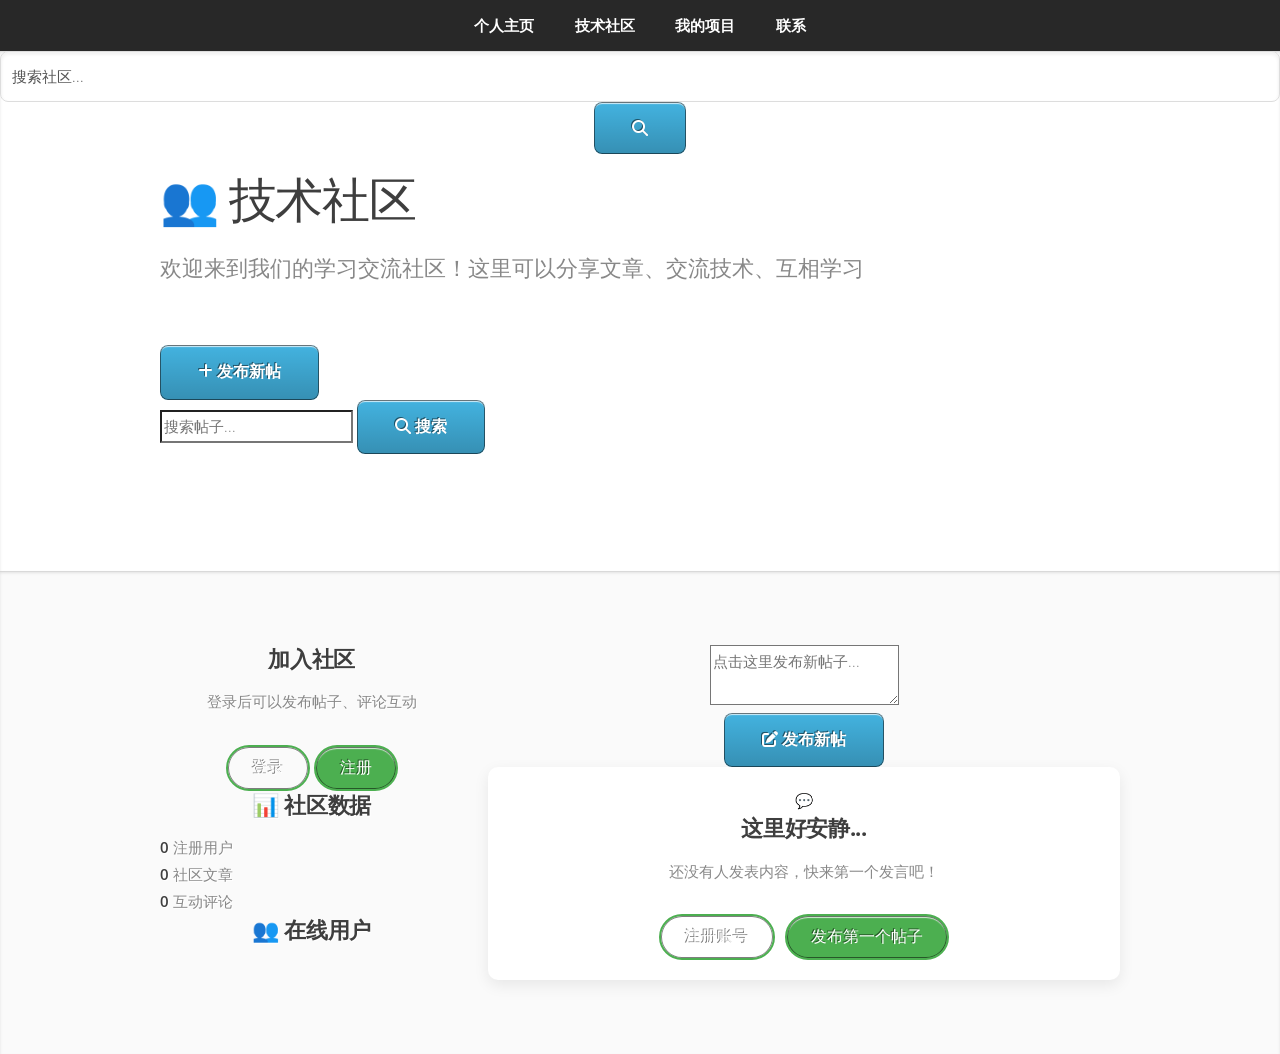
==== commit 66932683: "Update community.html" ====
--- a/community.html
+++ b/community.html
@@ -1,13 +1,14 @@
-<!-- 在项目根目录创建 community.html -->
 <!DOCTYPE html>
 <html>
 <head>
     <title>技术社区 | GJY的博客</title>
     <link rel="stylesheet" href="assets/css/main.css">
     <link rel="stylesheet" href="assets/css/community.css">
+    <!-- Font Awesome图标 -->
+    <link rel="stylesheet" href="https://cdnjs.cloudflare.com/ajax/libs/font-awesome/6.4.0/css/all.min.css">
 </head>
 <body class="is-preload">
-    <!-- 导航栏（与首页相同） -->
+    <!-- 导航栏 -->
     <nav id="nav">
         <ul class="container">
             <li><a href="index.html">个人主页</a></li>
@@ -15,6 +16,15 @@
             <li><a href="index.html#portfolio">我的项目</a></li>
             <li><a href="index.html#contact">联系</a></li>
         </ul>
+        <!-- 导航栏搜索 -->
+        <div class="nav-search">
+            <form id="navSearchForm">
+                <input type="text" placeholder="搜索社区..." class="nav-search-input">
+                <button type="submit" class="nav-search-btn">
+                    <i class="fas fa-search"></i>
+                </button>
+            </form>
+        </div>
     </nav>
 
     <!-- 社区头部 -->
@@ -24,6 +34,21 @@
                 <h1>👥 技术社区</h1>
                 <p>欢迎来到我们的学习交流社区！这里可以分享文章、交流技术、互相学习</p>
             </header>
+            
+            <!-- 社区功能按钮 -->
+            <div class="community-header-actions">
+                <button id="createPostBtn" class="button primary">
+                    <i class="fas fa-plus"></i> 发布新帖
+                </button>
+                
+                <div class="header-search">
+                    <input type="text" id="headerSearchInput" placeholder="搜索帖子...">
+                    <button onclick="CommunitySystem.handleSearch(document.getElementById('headerSearchInput').value)" 
+                            class="button">
+                        <i class="fas fa-search"></i> 搜索
+                    </button>
+                </div>
+            </div>
         </div>
     </article>
 
@@ -31,7 +56,7 @@
     <article class="wrapper style2">
         <div class="container">
             <div class="row">
-                <!-- 用户注册/登录侧边栏 -->
+                <!-- 用户侧边栏 -->
                 <div class="col-4 col-12-medium">
                     <div class="community-sidebar">
                         <div class="user-panel" id="userPanel">
@@ -68,12 +93,17 @@
                 <!-- 社区内容区 -->
                 <div class="col-8 col-12-medium">
                     <div class="community-main">
-                        <!-- 发布新帖 -->
-                        <div class="new-post-card" id="newPostCard">
-                            <textarea placeholder="分享你的想法或问题..." id="newPostContent"></textarea>
+                        <!-- 发布新帖区域 -->
+                        <div class="new-post-card">
+                            <textarea placeholder="点击这里发布新帖子..." 
+                                      onclick="CommunitySystem.showCreatePostModal()"
+                                      readonly
+                                      style="cursor: pointer;"></textarea>
                             <div class="post-actions">
-                                <button onclick="publishPost()" class="button primary" id="publishBtn">发布</button>
-                                <button onclick="clearPost()" class="button">清空</button>
+                                <button onclick="CommunitySystem.showCreatePostModal()" 
+                                        class="button primary">
+                                    <i class="fas fa-edit"></i> 发布新帖
+                                </button>
                             </div>
                         </div>
                         
@@ -87,6 +117,10 @@
         </div>
     </article>
 
+    <!-- 模态框容器 -->
+    <div id="authModal" class="modal"></div>
+    <div id="postModal" class="modal"></div>
+
     <!-- 脚本引入 -->
     <script src="assets/js/jquery.min.js"></script>
     <script src="assets/js/community.js"></script>
--- a/assets/css/community.css
+++ b/assets/css/community.css
@@ -0,0 +1,662 @@
+/* 社区专用样式 */
+.community-nav {
+    background: white;
+    box-shadow: 0 2px 10px rgba(0,0,0,0.1);
+    position: sticky;
+    top: 0;
+    z-index: 1000;
+}
+
+.community-nav .container {
+    display: flex;
+    justify-content: space-between;
+    align-items: center;
+    padding: 15px 20px;
+}
+
+.logo {
+    display: flex;
+    align-items: center;
+    text-decoration: none;
+    font-size: 24px;
+    font-weight: bold;
+    color: #4CAF50;
+}
+
+.logo-icon {
+    margin-right: 10px;
+    font-size: 28px;
+}
+
+.nav-links {
+    display: flex;
+    list-style: none;
+    gap: 30px;
+}
+
+.nav-links a {
+    text-decoration: none;
+    color: #333;
+    font-weight: 500;
+    padding: 8px 0;
+    position: relative;
+}
+
+.nav-links a.active {
+    color: #4CAF50;
+}
+
+.nav-links a.active::after {
+    content: '';
+    position: absolute;
+    bottom: 0;
+    left: 0;
+    right: 0;
+    height: 2px;
+    background: #4CAF50;
+}
+
+/* 社区英雄区 */
+.community-hero {
+    background: linear-gradient(135deg, #667eea 0%, #764ba2 100%);
+    color: white;
+    padding: 80px 0;
+    text-align: center;
+}
+
+.hero-content h1 {
+    font-size: 2.8rem; /* 优化字体大小 */
+    margin-bottom: 1.5rem;
+    line-height: 1.2;
+}
+
+.hero-subtitle {
+    font-size: 1.2rem;
+    margin-bottom: 2rem;
+    max-width: 600px;
+    margin-left: auto;
+    margin-right: auto;
+    opacity: 0.9;
+}
+
+/* 移除统计数据区域 */
+.hero-stats {
+    display: none !important; /* 强制隐藏 */
+}
+
+.hero-actions {
+    display: flex;
+    justify-content: center;
+    gap: 1rem;
+    flex-wrap: wrap;
+    margin-top: 2rem;
+}
+
+/* 按钮样式 */
+.btn {
+    display: inline-block;
+    padding: 10px 24px;
+    border-radius: 25px;
+    text-decoration: none;
+    font-weight: 500;
+    cursor: pointer;
+    border: 2px solid #4CAF50;
+    transition: all 0.3s ease;
+}
+
+.btn-primary {
+    background: #4CAF50;
+    color: white;
+}
+
+.btn-primary:hover {
+    background: #45a049;
+    border-color: #45a049;
+}
+
+.btn-outline {
+    background: transparent;
+    color: #4CAF50;
+}
+
+.btn-outline:hover {
+    background: #4CAF50;
+    color: white;
+}
+
+.btn-large {
+    padding: 15px 35px;
+    font-size: 18px;
+}
+
+.btn-small {
+    padding: 5px 15px;
+    font-size: 14px;
+}
+
+/* 社区内容区 */
+.community-section {
+    margin-bottom: 3rem; /* 增加间距 */
+}
+
+.community-section h2 {
+    margin-bottom: 1.5rem;
+    padding-bottom: 0.5rem;
+    border-bottom: 2px solid #f0f0f0;
+    color: #333;
+}
+
+.posts-container, .articles-container {
+    background: white;
+    border-radius: 10px;
+    padding: 20px;
+    box-shadow: 0 5px 15px rgba(0,0,0,0.08);
+}
+
+/* 侧边栏 */
+.community-sidebar {
+    position: sticky;
+    top: 100px;
+}
+
+.sidebar-widget {
+    background: white;
+    border-radius: 10px;
+    padding: 20px;
+    margin-bottom: 2rem; /* 增加间距 */
+    box-shadow: 0 5px 15px rgba(0,0,0,0.08);
+}
+
+.sidebar-widget:last-child {
+    margin-bottom: 0;
+}
+
+.sidebar-widget h3 {
+    margin-top: 0;
+    color: #333;
+    border-bottom: 2px solid #f0f0f0;
+    padding-bottom: 10px;
+    margin-bottom: 15px;
+}
+
+/* 在线用户 */
+.online-users {
+    max-height: 250px; /* 调整高度 */
+    overflow-y: auto;
+}
+
+.user-item {
+    display: flex;
+    align-items: center;
+    padding: 0.75rem 0;
+    border-bottom: 1px solid #f5f5f5;
+}
+
+.user-item:last-child {
+    border-bottom: none;
+}
+
+.user-avatar {
+    width: 36px; /* 调整大小 */
+    height: 36px;
+    border-radius: 50%;
+    margin-right: 12px;
+}
+
+.user-info h4 {
+    margin: 0 0 0.25rem 0;
+    font-size: 0.95rem; /* 调整字体大小 */
+}
+
+.user-info p {
+    margin: 0;
+    color: #666;
+    font-size: 0.8rem; /* 调整字体大小 */
+    line-height: 1.3;
+}
+
+/* 社区规则 */
+.community-rules {
+    list-style: none;
+    padding: 0;
+}
+
+.community-rules li {
+    padding: 8px 0;
+    border-bottom: 1px solid #f5f5f5;
+    display: flex;
+    align-items: center;
+}
+
+.community-rules li:last-child {
+    border-bottom: none;
+}
+
+.community-rules li::before {
+    content: '✓';
+    color: #4CAF50;
+    margin-right: 10px;
+    font-weight: bold;
+}
+
+/* 特别推荐 */
+.featured-profile {
+    background: linear-gradient(135deg, #f093fb 0%, #f5576c 100%);
+    color: white;
+    margin-top: 2rem;
+    padding: 1.5rem;
+}
+
+.featured-user {
+    display: flex;
+    align-items: center;
+    flex-direction: column; /* 改为垂直布局 */
+    text-align: center;
+}
+
+.featured-avatar {
+    width: 80px; /* 调整头像大小 */
+    height: 80px;
+    border-radius: 50%;
+    border: 3px solid white;
+    margin-bottom: 1rem; /* 调整间距 */
+    object-fit: cover;
+}
+
+.featured-info {
+    text-align: center;
+}
+
+.featured-info h4 {
+    margin: 0.5rem 0;
+    color: white;
+    font-size: 1.2rem;
+}
+
+.featured-info p {
+    margin: 0.5rem 0 1rem;
+    opacity: 0.9;
+    font-size: 0.9rem;
+    line-height: 1.4;
+}
+
+.featured-info .btn-small {
+    margin-top: 0.5rem;
+}
+
+/* 页脚 */
+.community-footer {
+    background: #333;
+    color: white;
+    padding: 60px 0 20px;
+    margin-top: 60px;
+}
+
+.footer-content {
+    display: grid;
+    grid-template-columns: repeat(3, 1fr);
+    gap: 40px;
+    margin-bottom: 40px;
+}
+
+.footer-section h3, .footer-section h4 {
+    color: white;
+    margin-bottom: 20px;
+}
+
+.footer-section ul {
+    list-style: none;
+    padding: 0;
+}
+
+.footer-section ul li {
+    margin-bottom: 10px;
+}
+
+.footer-section a {
+    color: #ccc;
+    text-decoration: none;
+}
+
+.footer-section a:hover {
+    color: white;
+}
+
+.contact-links li {
+    display: flex;
+    align-items: center;
+}
+
+.contact-links li::before {
+    content: '';
+    display: inline-block;
+    width: 20px;
+    margin-right: 10px;
+    text-align: center;
+}
+
+.footer-bottom {
+    text-align: center;
+    padding-top: 20px;
+    border-top: 1px solid #444;
+    color: #999;
+    font-size: 14px;
+}
+
+/* 模态框 */
+.modal {
+    display: none;
+    position: fixed;
+    top: 0;
+    left: 0;
+    width: 100%;
+    height: 100%;
+    background: rgba(0,0,0,0.5);
+    z-index: 1001;
+    animation: fadeIn 0.3s ease;
+}
+
+@keyframes fadeIn {
+    from { opacity: 0; }
+    to { opacity: 1; }
+}
+
+.modal-content {
+    position: absolute;
+    top: 50%;
+    left: 50%;
+    transform: translate(-50%, -50%);
+    background: white;
+    padding: 30px;
+    border-radius: 10px;
+    width: 90%;
+    max-width: 400px;
+    animation: slideUp 0.3s ease;
+}
+
+@keyframes slideUp {
+    from {
+        opacity: 0;
+        transform: translate(-50%, -40%);
+    }
+    to {
+        opacity: 1;
+        transform: translate(-50%, -50%);
+    }
+}
+
+/* 首页帖子列表样式 */
+.post-item, .article-item {
+    background: white;
+    border-radius: 10px;
+    padding: 1.25rem; /* 统一使用相对单位 */
+    margin-bottom: 1.5rem;
+    box-shadow: 0 3px 10px rgba(0,0,0,0.05);
+    transition: transform 0.2s ease;
+}
+
+.post-item:hover, .article-item:hover {
+    transform: translateY(-3px);
+    box-shadow: 0 5px 15px rgba(0,0,0,0.1);
+}
+
+.post-header {
+    display: flex;
+    align-items: center;
+    margin-bottom: 10px;
+}
+
+.post-avatar {
+    width: 40px;
+    height: 40px;
+    border-radius: 50%;
+    margin-right: 12px;
+}
+
+.post-meta {
+    flex: 1;
+}
+
+.post-author {
+    font-weight: bold;
+    color: #333;
+}
+
+.post-time {
+    color: #888;
+    font-size: 12px;
+}
+
+.post-content-short {
+    color: #666;
+    line-height: 1.5;
+    margin-bottom: 10px;
+}
+
+.post-stats {
+    display: flex;
+    gap: 15px;
+    font-size: 14px;
+    color: #888;
+}
+
+.stat-item {
+    display: flex;
+    align-items: center;
+    gap: 4px;
+}
+
+/* 文章项样式 */
+.article-title {
+    margin: 0 0 8px 0;
+    color: #333;
+    font-size: 16px;
+}
+
+.article-meta {
+    display: flex;
+    gap: 15px;
+    font-size: 12px;
+    color: #888;
+    margin-bottom: 8px;
+}
+
+.article-excerpt {
+    color: #666;
+    font-size: 14px;
+    line-height: 1.4;
+    margin-bottom: 10px;
+}
+
+.article-tags {
+    display: flex;
+    gap: 8px;
+    flex-wrap: wrap;
+}
+
+.tag-small {
+    display: inline-block;
+    background: #f0f0f0;
+    color: #666;
+    padding: 2px 8px;
+    border-radius: 12px;
+    font-size: 11px;
+}
+
+/* 空状态消息 */
+.empty-message {
+    text-align: center;
+    color: #999;
+    padding: 30px;
+    font-style: italic;
+}
+
+/* 表单样式 */
+.auth-form h2 {
+    margin-top: 0;
+    margin-bottom: 20px;
+    text-align: center;
+    color: #333;
+}
+
+.form-group {
+    margin-bottom: 15px;
+}
+
+.form-input {
+    width: 100%;
+    padding: 10px 15px;
+    border: 1px solid #ddd;
+    border-radius: 5px;
+    font-size: 16px;
+    transition: border-color 0.3s ease;
+}
+
+.form-input:focus {
+    outline: none;
+    border-color: #4CAF50;
+}
+
+.btn-block {
+    width: 100%;
+    display: block;
+}
+
+.auth-switch {
+    text-align: center;
+    margin-top: 15px;
+    color: #666;
+    font-size: 14px;
+}
+
+.auth-switch a {
+    color: #4CAF50;
+    text-decoration: none;
+}
+
+.auth-switch a:hover {
+    text-decoration: underline;
+}
+
+/* 响应式设计 */
+@media (max-width: 768px) {
+    .nav-links {
+        display: none;
+    }
+    
+    .hero-content h1 {
+        font-size: 2rem;
+    }
+    
+    .hero-subtitle {
+        font-size: 1rem;
+    }
+    
+    .hero-actions {
+        flex-direction: column;
+        align-items: center;
+    }
+    
+    .hero-actions .btn {
+        width: 100%;
+        max-width: 300px;
+        text-align: center;
+    }
+    
+    .featured-avatar {
+        width: 70px;
+        height: 70px;
+    }
+    
+    .footer-content {
+        grid-template-columns: 1fr;
+    }
+    
+    .col-8, .col-4 {
+        width: 100%;
+    }
+}
+/* 搜索相关样式 */
+.search-results-container {
+    margin: 2rem 0;
+    padding: 1.5rem;
+    background: white;
+    border-radius: 10px;
+    box-shadow: 0 5px 15px rgba(0,0,0,0.08);
+}
+
+.search-results h3 {
+    margin-bottom: 1rem;
+    color: #333;
+}
+
+.search-summary {
+    margin-bottom: 1.5rem;
+    padding: 0.75rem;
+    background: #f8f9fa;
+    border-radius: 5px;
+    color: #666;
+}
+
+.search-result-item {
+    border-left: 3px solid #4CAF50;
+    background: #f9f9f9;
+}
+
+.search-highlight {
+    background-color: #ffeb3b;
+    padding: 0 2px;
+    border-radius: 2px;
+    font-weight: bold;
+}
+
+.tag-highlight {
+    background-color: #4CAF50 !important;
+    color: white !important;
+    border-color: #4CAF50 !important;
+}
+
+/* 发帖模态框样式 */
+.post-form h2 {
+    margin-top: 0;
+    margin-bottom: 20px;
+    text-align: center;
+    color: #333;
+}
+
+.form-hint {
+    display: block;
+    margin-top: 5px;
+    color: #666;
+    font-size: 12px;
+}
+
+.form-actions {
+    display: flex;
+    justify-content: flex-end;
+    gap: 10px;
+    margin-top: 20px;
+}
+
+/* 用户面板发帖按钮 */
+.user-actions {
+    display: flex;
+    gap: 10px;
+    margin-top: 15px;
+}
+
+.user-actions .btn {
+    flex: 1;
+    display: flex;
+    align-items: center;
+    justify-content: center;
+    gap: 8px;
+}
+
+/* 空状态改进 */
+.empty-actions {
+    display: flex;
+    gap: 10px;
+    justify-content: center;
+    margin-top: 15px;
+}
